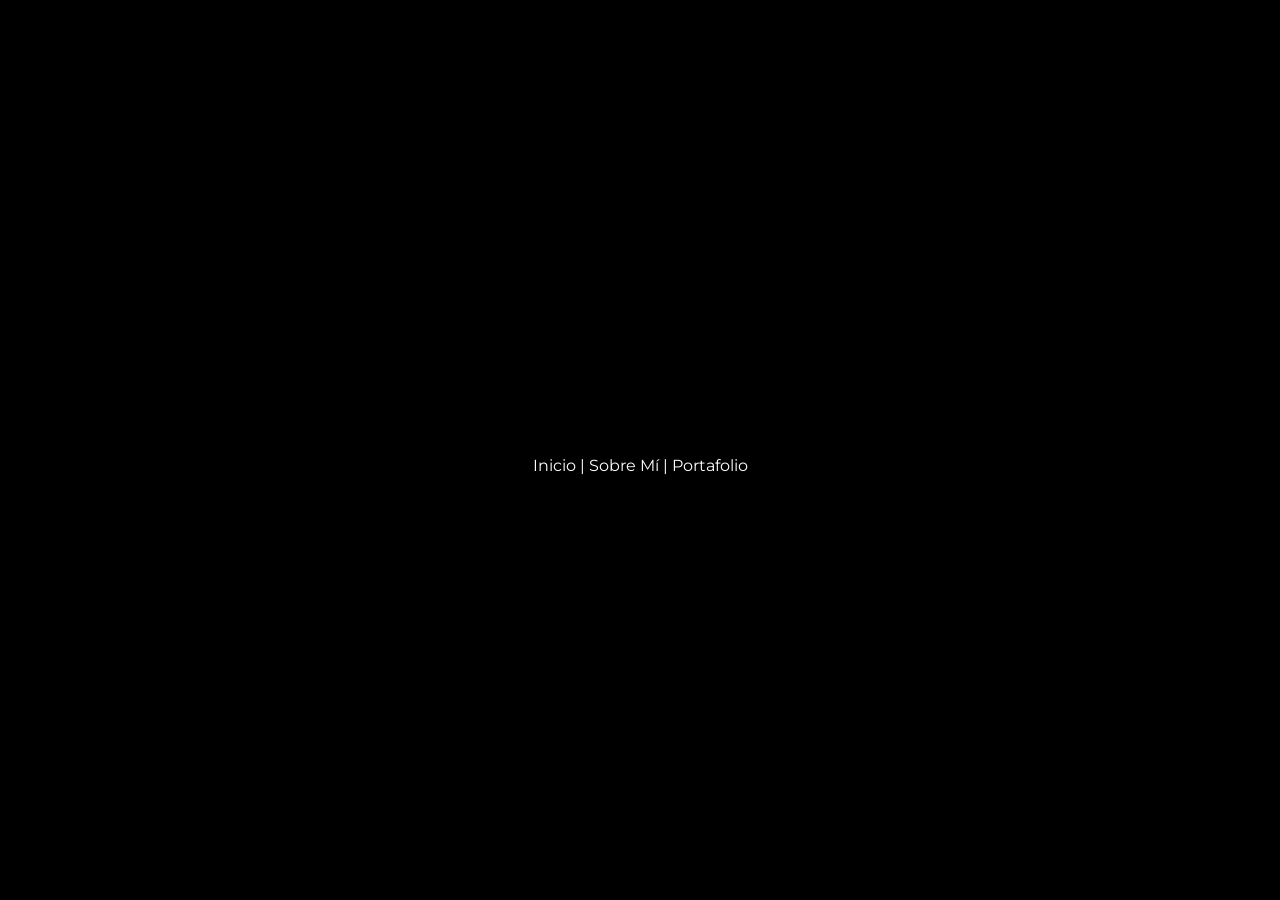
==== index.html @ e0451aa1 "diseño 1" ====
<!DOCTYPE html>
<html lang="en">
<head>
    <meta charset="UTF-8">
    <meta name="viewport" content="width=device-width, initial-scale=1.0">
    <title>Portafolio Profesional</title>
    <link rel="stylesheet" href="estilos/output.css">
    <link href="https://fonts.googleapis.com/css2?family=Montserrat:wght@400;700&display=swap" rel="stylesheet">
    <style>
      .font-montserrat { font-family: 'Montserrat', sans-serif; }
    </style>
</head>
<body class="min-h-screen bg-black font-montserrat text-white">
    <div class="flex flex-col items-center text-center min-h-screen justify-center gap-6">
        <nav class="mt-8">
        <a href="index.html" class="hover:underline">Inicio</a> |
        <a href="sobre-mi.html" class="hover:underline">Sobre Mí</a> |
        <a href="portafolio.html" class="hover:underline">Portafolio</a>
      </nav>
     
</body>
</html>
---- estilos/output.css ----
/*! tailwindcss v4.1.11 | MIT License | https://tailwindcss.com */
@layer properties;
@layer theme, base, components, utilities;
@layer theme {
  :root, :host {
    --font-sans: ui-sans-serif, system-ui, sans-serif, "Apple Color Emoji",
      "Segoe UI Emoji", "Segoe UI Symbol", "Noto Color Emoji";
    --font-mono: ui-monospace, SFMono-Regular, Menlo, Monaco, Consolas, "Liberation Mono",
      "Courier New", monospace;
    --color-amber-300: oklch(87.9% 0.169 91.605);
    --color-yellow-400: oklch(85.2% 0.199 91.936);
    --color-cyan-400: oklch(78.9% 0.154 211.53);
    --color-cyan-500: oklch(71.5% 0.143 215.221);
    --color-blue-300: oklch(80.9% 0.105 251.813);
    --color-blue-600: oklch(54.6% 0.245 262.881);
    --color-pink-500: oklch(65.6% 0.241 354.308);
    --color-gray-50: oklch(98.5% 0.002 247.839);
    --color-gray-800: oklch(27.8% 0.033 256.848);
    --color-black: #000;
    --color-white: #fff;
    --spacing: 0.25rem;
    --container-xl: 36rem;
    --container-2xl: 42rem;
    --container-3xl: 48rem;
    --container-4xl: 56rem;
    --container-7xl: 80rem;
    --text-4xl: 2.25rem;
    --text-4xl--line-height: calc(2.5 / 2.25);
    --radius-sm: 0.25rem;
    --radius-lg: 0.5rem;
    --radius-xl: 0.75rem;
    --radius-2xl: 1rem;
    --default-transition-duration: 150ms;
    --default-transition-timing-function: cubic-bezier(0.4, 0, 0.2, 1);
    --default-font-family: var(--font-sans);
    --default-mono-font-family: var(--font-mono);
  }
}
@layer base {
  *, ::after, ::before, ::backdrop, ::file-selector-button {
    box-sizing: border-box;
    margin: 0;
    padding: 0;
    border: 0 solid;
  }
  html, :host {
    line-height: 1.5;
    -webkit-text-size-adjust: 100%;
    tab-size: 4;
    font-family: var(--default-font-family, ui-sans-serif, system-ui, sans-serif, "Apple Color Emoji", "Segoe UI Emoji", "Segoe UI Symbol", "Noto Color Emoji");
    font-feature-settings: var(--default-font-feature-settings, normal);
    font-variation-settings: var(--default-font-variation-settings, normal);
    -webkit-tap-highlight-color: transparent;
  }
  hr {
    height: 0;
    color: inherit;
    border-top-width: 1px;
  }
  abbr:where([title]) {
    -webkit-text-decoration: underline dotted;
    text-decoration: underline dotted;
  }
  h1, h2, h3, h4, h5, h6 {
    font-size: inherit;
    font-weight: inherit;
  }
  a {
    color: inherit;
    -webkit-text-decoration: inherit;
    text-decoration: inherit;
  }
  b, strong {
    font-weight: bolder;
  }
  code, kbd, samp, pre {
    font-family: var(--default-mono-font-family, ui-monospace, SFMono-Regular, Menlo, Monaco, Consolas, "Liberation Mono", "Courier New", monospace);
    font-feature-settings: var(--default-mono-font-feature-settings, normal);
    font-variation-settings: var(--default-mono-font-variation-settings, normal);
    font-size: 1em;
  }
  small {
    font-size: 80%;
  }
  sub, sup {
    font-size: 75%;
    line-height: 0;
    position: relative;
    vertical-align: baseline;
  }
  sub {
    bottom: -0.25em;
  }
  sup {
    top: -0.5em;
  }
  table {
    text-indent: 0;
    border-color: inherit;
    border-collapse: collapse;
  }
  :-moz-focusring {
    outline: auto;
  }
  progress {
    vertical-align: baseline;
  }
  summary {
    display: list-item;
  }
  ol, ul, menu {
    list-style: none;
  }
  img, svg, video, canvas, audio, iframe, embed, object {
    display: block;
    vertical-align: middle;
  }
  img, video {
    max-width: 100%;
    height: auto;
  }
  button, input, select, optgroup, textarea, ::file-selector-button {
    font: inherit;
    font-feature-settings: inherit;
    font-variation-settings: inherit;
    letter-spacing: inherit;
    color: inherit;
    border-radius: 0;
    background-color: transparent;
    opacity: 1;
  }
  :where(select:is([multiple], [size])) optgroup {
    font-weight: bolder;
  }
  :where(select:is([multiple], [size])) optgroup option {
    padding-inline-start: 20px;
  }
  ::file-selector-button {
    margin-inline-end: 4px;
  }
  ::placeholder {
    opacity: 1;
  }
  @supports (not (-webkit-appearance: -apple-pay-button))  or (contain-intrinsic-size: 1px) {
    ::placeholder {
      color: currentcolor;
      @supports (color: color-mix(in lab, red, red)) {
        color: color-mix(in oklab, currentcolor 50%, transparent);
      }
    }
  }
  textarea {
    resize: vertical;
  }
  ::-webkit-search-decoration {
    -webkit-appearance: none;
  }
  ::-webkit-date-and-time-value {
    min-height: 1lh;
    text-align: inherit;
  }
  ::-webkit-datetime-edit {
    display: inline-flex;
  }
  ::-webkit-datetime-edit-fields-wrapper {
    padding: 0;
  }
  ::-webkit-datetime-edit, ::-webkit-datetime-edit-year-field, ::-webkit-datetime-edit-month-field, ::-webkit-datetime-edit-day-field, ::-webkit-datetime-edit-hour-field, ::-webkit-datetime-edit-minute-field, ::-webkit-datetime-edit-second-field, ::-webkit-datetime-edit-millisecond-field, ::-webkit-datetime-edit-meridiem-field {
    padding-block: 0;
  }
  :-moz-ui-invalid {
    box-shadow: none;
  }
  button, input:where([type="button"], [type="reset"], [type="submit"]), ::file-selector-button {
    appearance: button;
  }
  ::-webkit-inner-spin-button, ::-webkit-outer-spin-button {
    height: auto;
  }
  [hidden]:where(:not([hidden="until-found"])) {
    display: none !important;
  }
}
@layer utilities {
  .mx-1 {
    margin-inline: calc(var(--spacing) * 1);
  }
  .mx-auto {
    margin-inline: auto;
  }
  .my-1 {
    margin-block: calc(var(--spacing) * 1);
  }
  .my-2 {
    margin-block: calc(var(--spacing) * 2);
  }
  .my-6 {
    margin-block: calc(var(--spacing) * 6);
  }
  .mt-4 {
    margin-top: calc(var(--spacing) * 4);
  }
  .mt-8 {
    margin-top: calc(var(--spacing) * 8);
  }
  .mb-1 {
    margin-bottom: calc(var(--spacing) * 1);
  }
  .mb-4 {
    margin-bottom: calc(var(--spacing) * 4);
  }
  .mb-6 {
    margin-bottom: calc(var(--spacing) * 6);
  }
  .mb-\[25px\] {
    margin-bottom: 25px;
  }
  .flex {
    display: flex;
  }
  .table {
    display: table;
  }
  .h-1 {
    height: calc(var(--spacing) * 1);
  }
  .h-4 {
    height: calc(var(--spacing) * 4);
  }
  .h-5 {
    height: calc(var(--spacing) * 5);
  }
  .h-6 {
    height: calc(var(--spacing) * 6);
  }
  .h-10 {
    height: calc(var(--spacing) * 10);
  }
  .h-12 {
    height: calc(var(--spacing) * 12);
  }
  .h-20 {
    height: calc(var(--spacing) * 20);
  }
  .h-28 {
    height: calc(var(--spacing) * 28);
  }
  .h-30 {
    height: calc(var(--spacing) * 30);
  }
  .h-32 {
    height: calc(var(--spacing) * 32);
  }
  .h-40 {
    height: calc(var(--spacing) * 40);
  }
  .h-60 {
    height: calc(var(--spacing) * 60);
  }
  .h-80 {
    height: calc(var(--spacing) * 80);
  }
  .h-96 {
    height: calc(var(--spacing) * 96);
  }
  .h-100 {
    height: calc(var(--spacing) * 100);
  }
  .h-442 {
    height: calc(var(--spacing) * 442);
  }
  .h-\[30rem\] {
    height: 30rem;
  }
  .min-h-screen {
    min-height: 100vh;
  }
  .w-2 {
    width: calc(var(--spacing) * 2);
  }
  .w-2xl {
    width: var(--container-2xl);
  }
  .w-3xl {
    width: var(--container-3xl);
  }
  .w-4xl {
    width: var(--container-4xl);
  }
  .w-5 {
    width: calc(var(--spacing) * 5);
  }
  .w-6 {
    width: calc(var(--spacing) * 6);
  }
  .w-7xl {
    width: var(--container-7xl);
  }
  .w-10 {
    width: calc(var(--spacing) * 10);
  }
  .w-12 {
    width: calc(var(--spacing) * 12);
  }
  .w-20 {
    width: calc(var(--spacing) * 20);
  }
  .w-28 {
    width: calc(var(--spacing) * 28);
  }
  .w-32 {
    width: calc(var(--spacing) * 32);
  }
  .w-40 {
    width: calc(var(--spacing) * 40);
  }
  .w-60 {
    width: calc(var(--spacing) * 60);
  }
  .w-80 {
    width: calc(var(--spacing) * 80);
  }
  .w-\[25rem\] {
    width: 25rem;
  }
  .w-fit {
    width: fit-content;
  }
  .w-full {
    width: 100%;
  }
  .w-max {
    width: max-content;
  }
  .max-w-2xl {
    max-width: var(--container-2xl);
  }
  .max-w-3xl {
    max-width: var(--container-3xl);
  }
  .max-w-6 {
    max-width: calc(var(--spacing) * 6);
  }
  .max-w-7xl {
    max-width: var(--container-7xl);
  }
  .max-w-60 {
    max-width: calc(var(--spacing) * 60);
  }
  .max-w-85 {
    max-width: calc(var(--spacing) * 85);
  }
  .max-w-96 {
    max-width: calc(var(--spacing) * 96);
  }
  .max-w-xl {
    max-width: var(--container-xl);
  }
  .border-collapse {
    border-collapse: collapse;
  }
  .resize {
    resize: both;
  }
  .flex-col {
    flex-direction: column;
  }
  .items-center {
    align-items: center;
  }
  .justify-center {
    justify-content: center;
  }
  .gap-4 {
    gap: calc(var(--spacing) * 4);
  }
  .gap-6 {
    gap: calc(var(--spacing) * 6);
  }
  .rounded {
    border-radius: 0.25rem;
  }
  .rounded-full {
    border-radius: calc(infinity * 1px);
  }
  .rounded-lg {
    border-radius: var(--radius-lg);
  }
  .rounded-l-2xl {
    border-top-left-radius: var(--radius-2xl);
    border-bottom-left-radius: var(--radius-2xl);
  }
  .rounded-l-xl {
    border-top-left-radius: var(--radius-xl);
    border-bottom-left-radius: var(--radius-xl);
  }
  .rounded-r {
    border-top-right-radius: 0.25rem;
    border-bottom-right-radius: 0.25rem;
  }
  .rounded-r-2xl {
    border-top-right-radius: var(--radius-2xl);
    border-bottom-right-radius: var(--radius-2xl);
  }
  .rounded-tr-sm {
    border-top-right-radius: var(--radius-sm);
  }
  .rounded-b-full {
    border-bottom-right-radius: calc(infinity * 1px);
    border-bottom-left-radius: calc(infinity * 1px);
  }
  .border {
    border-style: var(--tw-border-style);
    border-width: 1px;
  }
  .border-4 {
    border-style: var(--tw-border-style);
    border-width: 4px;
  }
  .border-white {
    border-color: var(--color-white);
  }
  .border-b-gray-50 {
    border-bottom-color: var(--color-gray-50);
  }
  .bg-amber-300 {
    background-color: var(--color-amber-300);
  }
  .bg-black {
    background-color: var(--color-black);
  }
  .bg-blue-300 {
    background-color: var(--color-blue-300);
  }
  .bg-blue-600 {
    background-color: var(--color-blue-600);
  }
  .bg-cyan-400 {
    background-color: var(--color-cyan-400);
  }
  .bg-cyan-400\/80 {
    background-color: color-mix(in srgb, oklch(78.9% 0.154 211.53) 80%, transparent);
    @supports (color: color-mix(in lab, red, red)) {
      background-color: color-mix(in oklab, var(--color-cyan-400) 80%, transparent);
    }
  }
  .bg-cyan-500 {
    background-color: var(--color-cyan-500);
  }
  .bg-gray-800 {
    background-color: var(--color-gray-800);
  }
  .bg-white {
    background-color: var(--color-white);
  }
  .bg-white\/10 {
    background-color: color-mix(in srgb, #fff 10%, transparent);
    @supports (color: color-mix(in lab, red, red)) {
      background-color: color-mix(in oklab, var(--color-white) 10%, transparent);
    }
  }
  .bg-gradient-to-tr {
    --tw-gradient-position: to top right in oklab;
    background-image: linear-gradient(var(--tw-gradient-stops));
  }
  .bg-\[radial-gradient\(circle_at_50\%_50\%\,_\#000_0\%\,_\#0a2342_60\%\,_\#3a8dde_100\%\)\] {
    background-image: radial-gradient(circle at 50% 50%, #000 0%, #0a2342 60%, #3a8dde 100%);
  }
  .bg-\[radial-gradient\(circle_at_50\%_50\%\,_\#3a8dde_0\%\,_\#0a2342_60\%\,_\#000_100\%\)\] {
    background-image: radial-gradient(circle at 50% 50%, #3a8dde 0%, #0a2342 60%, #000 100%);
  }
  .bg-\[radial-gradient\(circle_at_50\%_50\%\,_\#4fd1ff_0\%\,_\#3a8dde_50\%\,_\#0a2342_100\%\)\] {
    background-image: radial-gradient(circle at 50% 50%, #4fd1ff 0%, #3a8dde 50%, #0a2342 100%);
  }
  .from-pink-500 {
    --tw-gradient-from: var(--color-pink-500);
    --tw-gradient-stops: var(--tw-gradient-via-stops, var(--tw-gradient-position), var(--tw-gradient-from) var(--tw-gradient-from-position), var(--tw-gradient-to) var(--tw-gradient-to-position));
  }
  .to-yellow-400 {
    --tw-gradient-to: var(--color-yellow-400);
    --tw-gradient-stops: var(--tw-gradient-via-stops, var(--tw-gradient-position), var(--tw-gradient-from) var(--tw-gradient-from-position), var(--tw-gradient-to) var(--tw-gradient-to-position));
  }
  .mask-y-to-2 {
    mask-image: var(--tw-mask-linear), var(--tw-mask-radial), var(--tw-mask-conic);
    mask-composite: intersect;
    --tw-mask-linear: var(--tw-mask-left), var(--tw-mask-right), var(--tw-mask-bottom), var(--tw-mask-top);
    --tw-mask-top: linear-gradient(to top, var(--tw-mask-top-from-color) var(--tw-mask-top-from-position), var(--tw-mask-top-to-color) var(--tw-mask-top-to-position));
    --tw-mask-top-to-position: calc(var(--spacing) * 2);
    --tw-mask-bottom: linear-gradient(to bottom, var(--tw-mask-bottom-from-color) var(--tw-mask-bottom-from-position), var(--tw-mask-bottom-to-color) var(--tw-mask-bottom-to-position));
    --tw-mask-bottom-to-position: calc(var(--spacing) * 2);
  }
  .object-cover {
    object-fit: cover;
  }
  .p-1 {
    padding: calc(var(--spacing) * 1);
  }
  .px-6 {
    padding-inline: calc(var(--spacing) * 6);
  }
  .px-8 {
    padding-inline: calc(var(--spacing) * 8);
  }
  .py-2 {
    padding-block: calc(var(--spacing) * 2);
  }
  .text-center {
    text-align: center;
  }
  .font-sans {
    font-family: var(--font-sans);
  }
  .text-4xl {
    font-size: var(--text-4xl);
    line-height: var(--tw-leading, var(--text-4xl--line-height));
  }
  .break-keep {
    word-break: keep-all;
  }
  .text-white {
    color: var(--color-white);
  }
  .underline {
    text-decoration-line: underline;
  }
  .shadow-lg {
    --tw-shadow: 0 10px 15px -3px var(--tw-shadow-color, rgb(0 0 0 / 0.1)), 0 4px 6px -4px var(--tw-shadow-color, rgb(0 0 0 / 0.1));
    box-shadow: var(--tw-inset-shadow), var(--tw-inset-ring-shadow), var(--tw-ring-offset-shadow), var(--tw-ring-shadow), var(--tw-shadow);
  }
  .outline {
    outline-style: var(--tw-outline-style);
    outline-width: 1px;
  }
  .transition-transform {
    transition-property: transform, translate, scale, rotate;
    transition-timing-function: var(--tw-ease, var(--default-transition-timing-function));
    transition-duration: var(--tw-duration, var(--default-transition-duration));
  }
  .hover\:scale-110 {
    &:hover {
      @media (hover: hover) {
        --tw-scale-x: 110%;
        --tw-scale-y: 110%;
        --tw-scale-z: 110%;
        scale: var(--tw-scale-x) var(--tw-scale-y);
      }
    }
  }
  .hover\:underline {
    &:hover {
      @media (hover: hover) {
        text-decoration-line: underline;
      }
    }
  }
}
@property --tw-border-style {
  syntax: "*";
  inherits: false;
  initial-value: solid;
}
@property --tw-gradient-position {
  syntax: "*";
  inherits: false;
}
@property --tw-gradient-from {
  syntax: "<color>";
  inherits: false;
  initial-value: #0000;
}
@property --tw-gradient-via {
  syntax: "<color>";
  inherits: false;
  initial-value: #0000;
}
@property --tw-gradient-to {
  syntax: "<color>";
  inherits: false;
  initial-value: #0000;
}
@property --tw-gradient-stops {
  syntax: "*";
  inherits: false;
}
@property --tw-gradient-via-stops {
  syntax: "*";
  inherits: false;
}
@property --tw-gradient-from-position {
  syntax: "<length-percentage>";
  inherits: false;
  initial-value: 0%;
}
@property --tw-gradient-via-position {
  syntax: "<length-percentage>";
  inherits: false;
  initial-value: 50%;
}
@property --tw-gradient-to-position {
  syntax: "<length-percentage>";
  inherits: false;
  initial-value: 100%;
}
@property --tw-mask-linear {
  syntax: "*";
  inherits: false;
  initial-value: linear-gradient(#fff, #fff);
}
@property --tw-mask-radial {
  syntax: "*";
  inherits: false;
  initial-value: linear-gradient(#fff, #fff);
}
@property --tw-mask-conic {
  syntax: "*";
  inherits: false;
  initial-value: linear-gradient(#fff, #fff);
}
@property --tw-mask-left {
  syntax: "*";
  inherits: false;
  initial-value: linear-gradient(#fff, #fff);
}
@property --tw-mask-right {
  syntax: "*";
  inherits: false;
  initial-value: linear-gradient(#fff, #fff);
}
@property --tw-mask-bottom {
  syntax: "*";
  inherits: false;
  initial-value: linear-gradient(#fff, #fff);
}
@property --tw-mask-top {
  syntax: "*";
  inherits: false;
  initial-value: linear-gradient(#fff, #fff);
}
@property --tw-mask-top-from-position {
  syntax: "*";
  inherits: false;
  initial-value: 0%;
}
@property --tw-mask-top-to-position {
  syntax: "*";
  inherits: false;
  initial-value: 100%;
}
@property --tw-mask-top-from-color {
  syntax: "*";
  inherits: false;
  initial-value: black;
}
@property --tw-mask-top-to-color {
  syntax: "*";
  inherits: false;
  initial-value: transparent;
}
@property --tw-mask-bottom-from-position {
  syntax: "*";
  inherits: false;
  initial-value: 0%;
}
@property --tw-mask-bottom-to-position {
  syntax: "*";
  inherits: false;
  initial-value: 100%;
}
@property --tw-mask-bottom-from-color {
  syntax: "*";
  inherits: false;
  initial-value: black;
}
@property --tw-mask-bottom-to-color {
  syntax: "*";
  inherits: false;
  initial-value: transparent;
}
@property --tw-shadow {
  syntax: "*";
  inherits: false;
  initial-value: 0 0 #0000;
}
@property --tw-shadow-color {
  syntax: "*";
  inherits: false;
}
@property --tw-shadow-alpha {
  syntax: "<percentage>";
  inherits: false;
  initial-value: 100%;
}
@property --tw-inset-shadow {
  syntax: "*";
  inherits: false;
  initial-value: 0 0 #0000;
}
@property --tw-inset-shadow-color {
  syntax: "*";
  inherits: false;
}
@property --tw-inset-shadow-alpha {
  syntax: "<percentage>";
  inherits: false;
  initial-value: 100%;
}
@property --tw-ring-color {
  syntax: "*";
  inherits: false;
}
@property --tw-ring-shadow {
  syntax: "*";
  inherits: false;
  initial-value: 0 0 #0000;
}
@property --tw-inset-ring-color {
  syntax: "*";
  inherits: false;
}
@property --tw-inset-ring-shadow {
  syntax: "*";
  inherits: false;
  initial-value: 0 0 #0000;
}
@property --tw-ring-inset {
  syntax: "*";
  inherits: false;
}
@property --tw-ring-offset-width {
  syntax: "<length>";
  inherits: false;
  initial-value: 0px;
}
@property --tw-ring-offset-color {
  syntax: "*";
  inherits: false;
  initial-value: #fff;
}
@property --tw-ring-offset-shadow {
  syntax: "*";
  inherits: false;
  initial-value: 0 0 #0000;
}
@property --tw-outline-style {
  syntax: "*";
  inherits: false;
  initial-value: solid;
}
@property --tw-scale-x {
  syntax: "*";
  inherits: false;
  initial-value: 1;
}
@property --tw-scale-y {
  syntax: "*";
  inherits: false;
  initial-value: 1;
}
@property --tw-scale-z {
  syntax: "*";
  inherits: false;
  initial-value: 1;
}
@layer properties {
  @supports ((-webkit-hyphens: none) and (not (margin-trim: inline))) or ((-moz-orient: inline) and (not (color:rgb(from red r g b)))) {
    *, ::before, ::after, ::backdrop {
      --tw-border-style: solid;
      --tw-gradient-position: initial;
      --tw-gradient-from: #0000;
      --tw-gradient-via: #0000;
      --tw-gradient-to: #0000;
      --tw-gradient-stops: initial;
      --tw-gradient-via-stops: initial;
      --tw-gradient-from-position: 0%;
      --tw-gradient-via-position: 50%;
      --tw-gradient-to-position: 100%;
      --tw-mask-linear: linear-gradient(#fff, #fff);
      --tw-mask-radial: linear-gradient(#fff, #fff);
      --tw-mask-conic: linear-gradient(#fff, #fff);
      --tw-mask-left: linear-gradient(#fff, #fff);
      --tw-mask-right: linear-gradient(#fff, #fff);
      --tw-mask-bottom: linear-gradient(#fff, #fff);
      --tw-mask-top: linear-gradient(#fff, #fff);
      --tw-mask-top-from-position: 0%;
      --tw-mask-top-to-position: 100%;
      --tw-mask-top-from-color: black;
      --tw-mask-top-to-color: transparent;
      --tw-mask-bottom-from-position: 0%;
      --tw-mask-bottom-to-position: 100%;
      --tw-mask-bottom-from-color: black;
      --tw-mask-bottom-to-color: transparent;
      --tw-shadow: 0 0 #0000;
      --tw-shadow-color: initial;
      --tw-shadow-alpha: 100%;
      --tw-inset-shadow: 0 0 #0000;
      --tw-inset-shadow-color: initial;
      --tw-inset-shadow-alpha: 100%;
      --tw-ring-color: initial;
      --tw-ring-shadow: 0 0 #0000;
      --tw-inset-ring-color: initial;
      --tw-inset-ring-shadow: 0 0 #0000;
      --tw-ring-inset: initial;
      --tw-ring-offset-width: 0px;
      --tw-ring-offset-color: #fff;
      --tw-ring-offset-shadow: 0 0 #0000;
      --tw-outline-style: solid;
      --tw-scale-x: 1;
      --tw-scale-y: 1;
      --tw-scale-z: 1;
    }
  }
}
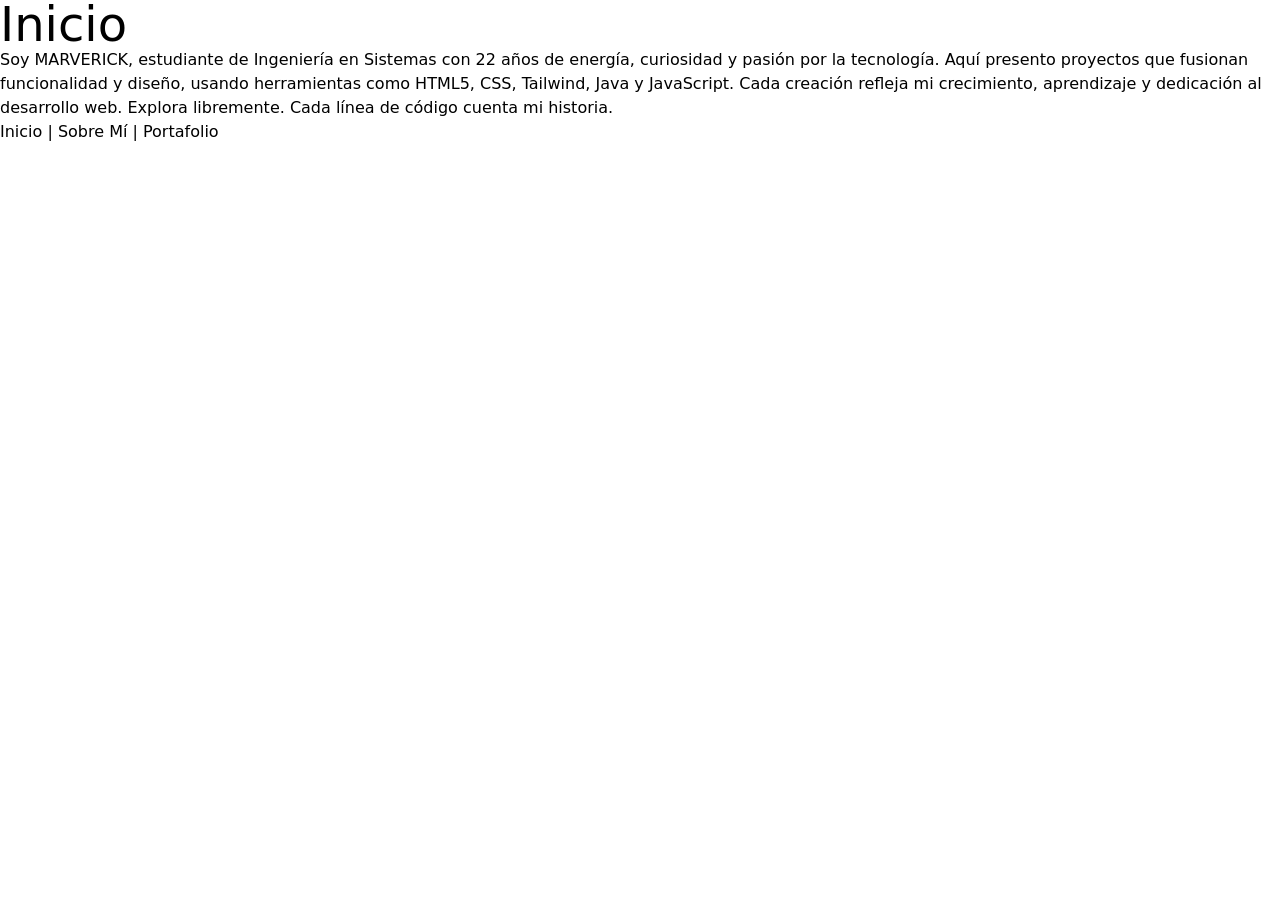
==== commit 8478d7a7: "version 1.3" ====
--- a/index.html
+++ b/index.html
@@ -5,18 +5,15 @@
     <meta name="viewport" content="width=device-width, initial-scale=1.0">
     <title>Portafolio Profesional</title>
     <link rel="stylesheet" href="estilos/output.css">
-    <link href="https://fonts.googleapis.com/css2?family=Montserrat:wght@400;700&display=swap" rel="stylesheet">
-    <style>
-      .font-montserrat { font-family: 'Montserrat', sans-serif; }
-    </style>
 </head>
-<body class="min-h-screen bg-black font-montserrat text-white">
-    <div class="flex flex-col items-center text-center min-h-screen justify-center gap-6">
-        <nav class="mt-8">
-        <a href="index.html" class="hover:underline">Inicio</a> |
-        <a href="sobre-mi.html" class="hover:underline">Sobre Mí</a> |
-        <a href="portafolio.html" class="hover:underline">Portafolio</a>
-      </nav>
+<body>
+     <h1 class="text-5xl">Inicio</h1>
      
+    <p>Soy MARVERICK, estudiante de Ingeniería en Sistemas con 22 años de energía, curiosidad y pasión por la tecnología. Aquí presento proyectos que fusionan funcionalidad y diseño, usando herramientas como HTML5, CSS, Tailwind, Java y JavaScript. Cada creación refleja mi crecimiento, aprendizaje y dedicación al desarrollo web.
+    Explora libremente. Cada línea de código cuenta mi historia.</p>
+    <nav>
+        <a href="index.html">Inicio</a> |
+        <a href="sobre-mi.html">Sobre Mí</a> |
+        <a href="portafolio.html">Portafolio</a>
 </body>
 </html>
--- a/estilos/output.css
+++ b/estilos/output.css
@@ -9,12 +9,18 @@
       "Courier New", monospace;
     --color-amber-300: oklch(87.9% 0.169 91.605);
     --color-yellow-400: oklch(85.2% 0.199 91.936);
+    --color-green-700: oklch(52.7% 0.154 150.069);
     --color-cyan-400: oklch(78.9% 0.154 211.53);
     --color-cyan-500: oklch(71.5% 0.143 215.221);
     --color-blue-300: oklch(80.9% 0.105 251.813);
     --color-blue-600: oklch(54.6% 0.245 262.881);
+    --color-blue-700: oklch(48.8% 0.243 264.376);
+    --color-blue-900: oklch(37.9% 0.146 265.522);
+    --color-purple-700: oklch(49.6% 0.265 301.924);
     --color-pink-500: oklch(65.6% 0.241 354.308);
     --color-gray-50: oklch(98.5% 0.002 247.839);
+    --color-gray-200: oklch(92.8% 0.006 264.531);
+    --color-gray-400: oklch(70.7% 0.022 261.325);
     --color-gray-800: oklch(27.8% 0.033 256.848);
     --color-black: #000;
     --color-white: #fff;
@@ -24,8 +30,21 @@
     --container-3xl: 48rem;
     --container-4xl: 56rem;
     --container-7xl: 80rem;
+    --text-xs: 0.75rem;
+    --text-xs--line-height: calc(1 / 0.75);
+    --text-sm: 0.875rem;
+    --text-sm--line-height: calc(1.25 / 0.875);
+    --text-lg: 1.125rem;
+    --text-lg--line-height: calc(1.75 / 1.125);
+    --text-xl: 1.25rem;
+    --text-xl--line-height: calc(1.75 / 1.25);
+    --text-2xl: 1.5rem;
+    --text-2xl--line-height: calc(2 / 1.5);
     --text-4xl: 2.25rem;
     --text-4xl--line-height: calc(2.5 / 2.25);
+    --text-5xl: 3rem;
+    --text-5xl--line-height: 1;
+    --font-weight-bold: 700;
     --radius-sm: 0.25rem;
     --radius-lg: 0.5rem;
     --radius-xl: 0.75rem;
@@ -182,6 +201,36 @@
   }
 }
 @layer utilities {
+  .fixed {
+    position: fixed;
+  }
+  .bottom-0 {
+    bottom: calc(var(--spacing) * 0);
+  }
+  .left-0 {
+    left: calc(var(--spacing) * 0);
+  }
+  .z-10 {
+    z-index: 10;
+  }
+  .container {
+    width: 100%;
+    @media (width >= 40rem) {
+      max-width: 40rem;
+    }
+    @media (width >= 48rem) {
+      max-width: 48rem;
+    }
+    @media (width >= 64rem) {
+      max-width: 64rem;
+    }
+    @media (width >= 80rem) {
+      max-width: 80rem;
+    }
+    @media (width >= 96rem) {
+      max-width: 96rem;
+    }
+  }
   .mx-1 {
     margin-inline: calc(var(--spacing) * 1);
   }
@@ -197,27 +246,60 @@
   .my-6 {
     margin-block: calc(var(--spacing) * 6);
   }
+  .mt-2 {
+    margin-top: calc(var(--spacing) * 2);
+  }
   .mt-4 {
     margin-top: calc(var(--spacing) * 4);
   }
   .mt-8 {
     margin-top: calc(var(--spacing) * 8);
   }
+  .mt-20 {
+    margin-top: calc(var(--spacing) * 20);
+  }
+  .mt-44 {
+    margin-top: calc(var(--spacing) * 44);
+  }
+  .mr-2 {
+    margin-right: calc(var(--spacing) * 2);
+  }
+  .mr-3 {
+    margin-right: calc(var(--spacing) * 3);
+  }
   .mb-1 {
     margin-bottom: calc(var(--spacing) * 1);
   }
+  .mb-2 {
+    margin-bottom: calc(var(--spacing) * 2);
+  }
   .mb-4 {
     margin-bottom: calc(var(--spacing) * 4);
   }
   .mb-6 {
     margin-bottom: calc(var(--spacing) * 6);
   }
+  .mb-8 {
+    margin-bottom: calc(var(--spacing) * 8);
+  }
   .mb-\[25px\] {
     margin-bottom: 25px;
   }
+  .block {
+    display: block;
+  }
   .flex {
     display: flex;
   }
+  .grid {
+    display: grid;
+  }
+  .hidden {
+    display: none;
+  }
+  .inline-block {
+    display: inline-block;
+  }
   .table {
     display: table;
   }
@@ -254,6 +336,9 @@
   .h-40 {
     height: calc(var(--spacing) * 40);
   }
+  .h-48 {
+    height: calc(var(--spacing) * 48);
+  }
   .h-60 {
     height: calc(var(--spacing) * 60);
   }
@@ -272,6 +357,12 @@
   .h-\[30rem\] {
     height: 30rem;
   }
+  .h-full {
+    height: 100%;
+  }
+  .h-screen {
+    height: 100vh;
+  }
   .min-h-screen {
     min-height: 100vh;
   }
@@ -359,24 +450,51 @@
   .border-collapse {
     border-collapse: collapse;
   }
+  .cursor-pointer {
+    cursor: pointer;
+  }
   .resize {
     resize: both;
   }
+  .list-inside {
+    list-style-position: inside;
+  }
+  .list-decimal {
+    list-style-type: decimal;
+  }
+  .list-disc {
+    list-style-type: disc;
+  }
+  .grid-cols-1 {
+    grid-template-columns: repeat(1, minmax(0, 1fr));
+  }
   .flex-col {
     flex-direction: column;
   }
   .items-center {
     align-items: center;
   }
+  .items-start {
+    align-items: flex-start;
+  }
   .justify-center {
     justify-content: center;
   }
+  .gap-2 {
+    gap: calc(var(--spacing) * 2);
+  }
   .gap-4 {
     gap: calc(var(--spacing) * 4);
   }
   .gap-6 {
     gap: calc(var(--spacing) * 6);
   }
+  .gap-8 {
+    gap: calc(var(--spacing) * 8);
+  }
+  .overflow-hidden {
+    overflow: hidden;
+  }
   .rounded {
     border-radius: 0.25rem;
   }
@@ -385,6 +503,9 @@
   }
   .rounded-lg {
     border-radius: var(--radius-lg);
+  }
+  .rounded-xl {
+    border-radius: var(--radius-xl);
   }
   .rounded-l-2xl {
     border-top-left-radius: var(--radius-2xl);
@@ -423,6 +544,9 @@
   .border-b-gray-50 {
     border-bottom-color: var(--color-gray-50);
   }
+  .border-b-gray-200 {
+    border-bottom-color: var(--color-gray-200);
+  }
   .bg-amber-300 {
     background-color: var(--color-amber-300);
   }
@@ -434,6 +558,15 @@
   }
   .bg-blue-600 {
     background-color: var(--color-blue-600);
+  }
+  .bg-blue-700 {
+    background-color: var(--color-blue-700);
+  }
+  .bg-blue-700\/80 {
+    background-color: color-mix(in srgb, oklch(48.8% 0.243 264.376) 80%, transparent);
+    @supports (color: color-mix(in lab, red, red)) {
+      background-color: color-mix(in oklab, var(--color-blue-700) 80%, transparent);
+    }
   }
   .bg-cyan-400 {
     background-color: var(--color-cyan-400);
@@ -449,6 +582,27 @@
   }
   .bg-gray-800 {
     background-color: var(--color-gray-800);
+  }
+  .bg-green-700 {
+    background-color: var(--color-green-700);
+  }
+  .bg-green-700\/80 {
+    background-color: color-mix(in srgb, oklch(52.7% 0.154 150.069) 80%, transparent);
+    @supports (color: color-mix(in lab, red, red)) {
+      background-color: color-mix(in oklab, var(--color-green-700) 80%, transparent);
+    }
+  }
+  .bg-purple-700 {
+    background-color: var(--color-purple-700);
+  }
+  .bg-purple-700\/80 {
+    background-color: color-mix(in srgb, oklch(49.6% 0.265 301.924) 80%, transparent);
+    @supports (color: color-mix(in lab, red, red)) {
+      background-color: color-mix(in oklab, var(--color-purple-700) 80%, transparent);
+    }
+  }
+  .bg-transparent {
+    background-color: transparent;
   }
   .bg-white {
     background-color: var(--color-white);
@@ -495,27 +649,82 @@
   .p-1 {
     padding: calc(var(--spacing) * 1);
   }
+  .p-4 {
+    padding: calc(var(--spacing) * 4);
+  }
+  .p-6 {
+    padding: calc(var(--spacing) * 6);
+  }
+  .px-3 {
+    padding-inline: calc(var(--spacing) * 3);
+  }
+  .px-4 {
+    padding-inline: calc(var(--spacing) * 4);
+  }
   .px-6 {
     padding-inline: calc(var(--spacing) * 6);
   }
   .px-8 {
     padding-inline: calc(var(--spacing) * 8);
   }
+  .py-1 {
+    padding-block: calc(var(--spacing) * 1);
+  }
   .py-2 {
     padding-block: calc(var(--spacing) * 2);
   }
+  .py-12 {
+    padding-block: calc(var(--spacing) * 12);
+  }
+  .pb-8 {
+    padding-bottom: calc(var(--spacing) * 8);
+  }
   .text-center {
     text-align: center;
   }
+  .text-left {
+    text-align: left;
+  }
   .font-sans {
     font-family: var(--font-sans);
+  }
+  .text-2xl {
+    font-size: var(--text-2xl);
+    line-height: var(--tw-leading, var(--text-2xl--line-height));
   }
   .text-4xl {
     font-size: var(--text-4xl);
     line-height: var(--tw-leading, var(--text-4xl--line-height));
   }
+  .text-5xl {
+    font-size: var(--text-5xl);
+    line-height: var(--tw-leading, var(--text-5xl--line-height));
+  }
+  .text-lg {
+    font-size: var(--text-lg);
+    line-height: var(--tw-leading, var(--text-lg--line-height));
+  }
+  .text-sm {
+    font-size: var(--text-sm);
+    line-height: var(--tw-leading, var(--text-sm--line-height));
+  }
+  .text-xl {
+    font-size: var(--text-xl);
+    line-height: var(--tw-leading, var(--text-xl--line-height));
+  }
+  .text-xs {
+    font-size: var(--text-xs);
+    line-height: var(--tw-leading, var(--text-xs--line-height));
+  }
+  .font-bold {
+    --tw-font-weight: var(--font-weight-bold);
+    font-weight: var(--font-weight-bold);
+  }
   .break-keep {
     word-break: keep-all;
+  }
+  .text-gray-400 {
+    color: var(--color-gray-400);
   }
   .text-white {
     color: var(--color-white);
@@ -530,11 +739,30 @@
   .outline {
     outline-style: var(--tw-outline-style);
     outline-width: 1px;
+  }
+  .transition-colors {
+    transition-property: color, background-color, border-color, outline-color, text-decoration-color, fill, stroke, --tw-gradient-from, --tw-gradient-via, --tw-gradient-to;
+    transition-timing-function: var(--tw-ease, var(--default-transition-timing-function));
+    transition-duration: var(--tw-duration, var(--default-transition-duration));
   }
   .transition-transform {
     transition-property: transform, translate, scale, rotate;
     transition-timing-function: var(--tw-ease, var(--default-transition-timing-function));
     transition-duration: var(--tw-duration, var(--default-transition-duration));
+  }
+  .duration-200 {
+    --tw-duration: 200ms;
+    transition-duration: 200ms;
+  }
+  .hover\:scale-105 {
+    &:hover {
+      @media (hover: hover) {
+        --tw-scale-x: 105%;
+        --tw-scale-y: 105%;
+        --tw-scale-z: 105%;
+        scale: var(--tw-scale-x) var(--tw-scale-y);
+      }
+    }
   }
   .hover\:scale-110 {
     &:hover {
@@ -546,6 +774,20 @@
       }
     }
   }
+  .hover\:bg-white {
+    &:hover {
+      @media (hover: hover) {
+        background-color: var(--color-white);
+      }
+    }
+  }
+  .hover\:text-blue-900 {
+    &:hover {
+      @media (hover: hover) {
+        color: var(--color-blue-900);
+      }
+    }
+  }
   .hover\:underline {
     &:hover {
       @media (hover: hover) {
@@ -553,6 +795,82 @@
       }
     }
   }
+  .focus\:outline-none {
+    &:focus {
+      --tw-outline-style: none;
+      outline-style: none;
+    }
+  }
+  .md\:w-2\/3 {
+    @media (width >= 48rem) {
+      width: calc(2/3 * 100%);
+    }
+  }
+  .md\:w-72 {
+    @media (width >= 48rem) {
+      width: calc(var(--spacing) * 72);
+    }
+  }
+  .md\:w-96 {
+    @media (width >= 48rem) {
+      width: calc(var(--spacing) * 96);
+    }
+  }
+  .md\:grid-cols-2 {
+    @media (width >= 48rem) {
+      grid-template-columns: repeat(2, minmax(0, 1fr));
+    }
+  }
+  .md\:flex-row {
+    @media (width >= 48rem) {
+      flex-direction: row;
+    }
+  }
+  .lg\:-mt-1 {
+    @media (width >= 64rem) {
+      margin-top: calc(var(--spacing) * -1);
+    }
+  }
+  .lg\:-mt-10 {
+    @media (width >= 64rem) {
+      margin-top: calc(var(--spacing) * -10);
+    }
+  }
+  .lg\:-mt-12 {
+    @media (width >= 64rem) {
+      margin-top: calc(var(--spacing) * -12);
+    }
+  }
+  .lg\:-mt-14 {
+    @media (width >= 64rem) {
+      margin-top: calc(var(--spacing) * -14);
+    }
+  }
+  .lg\:-mt-16 {
+    @media (width >= 64rem) {
+      margin-top: calc(var(--spacing) * -16);
+    }
+  }
+  .lg\:-mt-20 {
+    @media (width >= 64rem) {
+      margin-top: calc(var(--spacing) * -20);
+    }
+  }
+  .lg\:-mt-24 {
+    @media (width >= 64rem) {
+      margin-top: calc(var(--spacing) * -24);
+    }
+  }
+  .lg\:w-1\/2 {
+    @media (width >= 64rem) {
+      width: calc(1/2 * 100%);
+    }
+  }
+  .lg\:grid-cols-3 {
+    @media (width >= 64rem) {
+      grid-template-columns: repeat(3, minmax(0, 1fr));
+    }
+  }
 }
 @property --tw-border-style {
   syntax: "*";
@@ -676,6 +994,10 @@
   inherits: false;
   initial-value: transparent;
 }
+@property --tw-font-weight {
+  syntax: "*";
+  inherits: false;
+}
 @property --tw-shadow {
   syntax: "*";
   inherits: false;
@@ -745,6 +1067,10 @@
   syntax: "*";
   inherits: false;
   initial-value: solid;
+}
+@property --tw-duration {
+  syntax: "*";
+  inherits: false;
 }
 @property --tw-scale-x {
   syntax: "*";
@@ -789,6 +1115,7 @@
       --tw-mask-bottom-to-position: 100%;
       --tw-mask-bottom-from-color: black;
       --tw-mask-bottom-to-color: transparent;
+      --tw-font-weight: initial;
       --tw-shadow: 0 0 #0000;
       --tw-shadow-color: initial;
       --tw-shadow-alpha: 100%;
@@ -804,6 +1131,7 @@
       --tw-ring-offset-color: #fff;
       --tw-ring-offset-shadow: 0 0 #0000;
       --tw-outline-style: solid;
+      --tw-duration: initial;
       --tw-scale-x: 1;
       --tw-scale-y: 1;
       --tw-scale-z: 1;
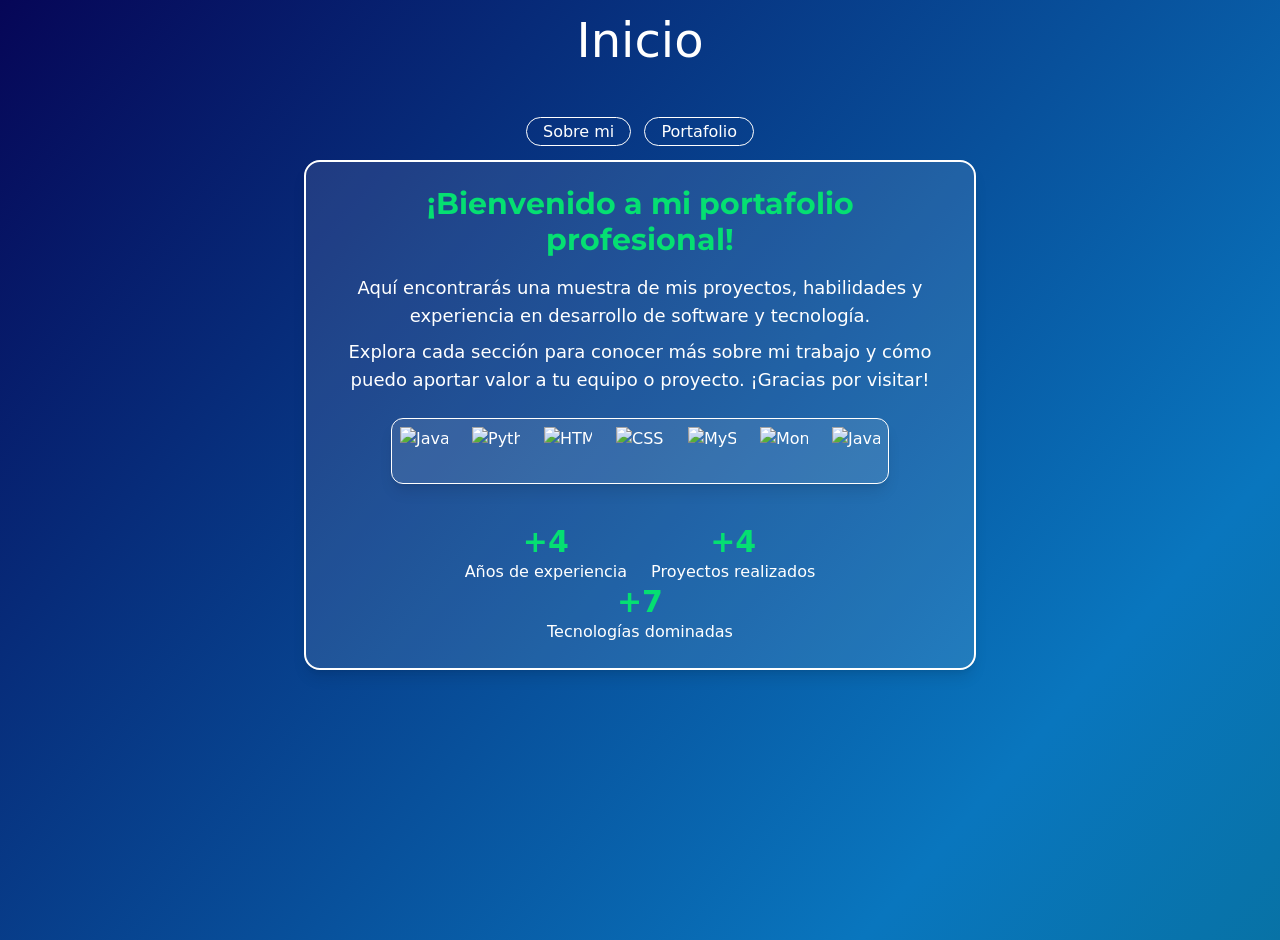
==== commit 171fb84c: "version 1.4" ====
--- a/index.html
+++ b/index.html
@@ -5,15 +5,73 @@
     <meta name="viewport" content="width=device-width, initial-scale=1.0">
     <title>Portafolio Profesional</title>
     <link rel="stylesheet" href="estilos/output.css">
+    <link href="https://fonts.googleapis.com/css2?family=Montserrat:wght@400;700&display=swap" rel="stylesheet">
+    <style>
+      .font-montserrat { font-family: 'Montserrat', sans-serif; }
+      /* Tailwind custom utilities para animación de fondo */
+      @layer utilities {
+        .bg-gradient-animated {
+          background: linear-gradient(131deg,#060657,#0976be,#04675d,#000000);
+          background-size: 240% 240%;
+        }
+        .animate-gradient-flow {
+          animation: gradient-animation 32s ease infinite;
+        }
+        @keyframes gradient-animation {
+          0% {
+            background-position: 0% 50%;
+          }
+          50% {
+            background-position: 100% 50%;
+          }
+          100% {
+            background-position: 0% 50%;
+          }
+        }
+      }
+    </style>
 </head>
-<body>
-     <h1 class="text-5xl">Inicio</h1>
-     
-    <p>Soy MARVERICK, estudiante de Ingeniería en Sistemas con 22 años de energía, curiosidad y pasión por la tecnología. Aquí presento proyectos que fusionan funcionalidad y diseño, usando herramientas como HTML5, CSS, Tailwind, Java y JavaScript. Cada creación refleja mi crecimiento, aprendizaje y dedicación al desarrollo web.
-    Explora libremente. Cada línea de código cuenta mi historia.</p>
-    <nav>
-        <a href="index.html">Inicio</a> |
-        <a href="sobre-mi.html">Sobre Mí</a> |
-        <a href="portafolio.html">Portafolio</a>
+<body class="h-full min-h-screen bg-gradient-animated animate-gradient-flow w-full  font-sans text-white">
+    <div class="flex flex-col items-center text-center h-20 justify-center gap-6 mt-10">
+    <h1 class="text-5xl">Inicio</h1>
+     <nav class="mt-8">
+        <a href="sobre-mi.html" class="px-4 py-1 border border-white rounded-full bg-transparent text-white transition-colors duration-200 hover:bg-white hover:text-blue-900 mr-2">Sobre mi</a>
+        <a href="portafolio.html" class="px-4 py-1 border border-white rounded-full bg-transparent text-white transition-colors duration-200 hover:bg-white hover:text-blue-900">Portafolio</a>
+      </nav>
+    </div>
+    <div class="w-full max-w-2xl mx-auto mt-10 p-6 bg-white/10 bg-opacity-40 border-2 border-white rounded-2xl shadow-lg flex flex-col items-center text-center">
+      <h2 class="text-3xl font-bold mb-4 text-green-400 font-montserrat">¡Bienvenido a mi portafolio profesional!</h2>
+      <p class="text-lg text-white mb-2">Aquí encontrarás una muestra de mis proyectos, habilidades y experiencia en desarrollo de software y tecnología.</p>
+      <p class="text-lg text-white">Explora cada sección para conocer más sobre mi trabajo y cómo puedo aportar valor a tu equipo o proyecto. ¡Gracias por visitar!</p>
+      <!-- Slider de tecnologías -->
+      <div class="w-full flex justify-center my-6">
+        <div class="overflow-x-auto whitespace-nowrap py-2 px-2 rounded-xl border border-white bg-white/10 flex items-center gap-6 shadow-lg">
+          <img src="https://cdn.jsdelivr.net/gh/devicons/devicon/icons/javascript/javascript-original.svg" alt="JavaScript" class="h-12 w-12 inline-block" title="JavaScript" />
+          <img src="https://cdn.jsdelivr.net/gh/devicons/devicon/icons/python/python-original.svg" alt="Python" class="h-12 w-12 inline-block" title="Python" />
+          <img src="https://cdn.jsdelivr.net/gh/devicons/devicon/icons/html5/html5-original.svg" alt="HTML5" class="h-12 w-12 inline-block" title="HTML5" />
+          <img src="https://cdn.jsdelivr.net/gh/devicons/devicon/icons/css3/css3-original.svg" alt="CSS3" class="h-12 w-12 inline-block" title="CSS3" />
+          <img src="https://cdn.jsdelivr.net/gh/devicons/devicon/icons/mysql/mysql-original.svg" alt="MySQL" class="h-12 w-12 inline-block" title="MySQL" />
+          <img src="https://cdn.jsdelivr.net/gh/devicons/devicon/icons/mongodb/mongodb-original.svg" alt="MongoDB" class="h-12 w-12 inline-block" title="MongoDB" />
+          <img src="https://cdn.jsdelivr.net/gh/devicons/devicon/icons/java/java-original.svg" alt="Java" class="h-12 w-12 inline-block" title="Java" />
+        </div>
+      </div>
+      <!-- Estadísticas rápidas -->
+      <div class="w-full flex flex-col md:flex-row justify-center items-center gap-6 mt-4">
+        <div class="flex flex-col items-center">
+          <span class="text-3xl font-bold text-green-400">+4</span>
+          <span class="text-white">Años de experiencia</span>
+        </div>
+        <div class="flex flex-col items-center">
+          <span id="num-proyectos" class="text-3xl font-bold text-green-400">+4</span>
+          <span class="text-white">Proyectos realizados</span>
+        </div>
+</div>
+<script src="index.js"></script>
+        <div class="flex flex-col items-center">
+          <span class="text-3xl font-bold text-green-400">+7</span>
+          <span class="text-white">Tecnologías dominadas</span>
+        </div>
+      </div>
+    </div>
 </body>
 </html>
--- a/estilos/output.css
+++ b/estilos/output.css
@@ -8,11 +8,15 @@
     --font-mono: ui-monospace, SFMono-Regular, Menlo, Monaco, Consolas, "Liberation Mono",
       "Courier New", monospace;
     --color-amber-300: oklch(87.9% 0.169 91.605);
+    --color-amber-400: oklch(82.8% 0.189 84.429);
+    --color-yellow-300: oklch(90.5% 0.182 98.111);
     --color-yellow-400: oklch(85.2% 0.199 91.936);
+    --color-green-400: oklch(79.2% 0.209 151.711);
     --color-green-700: oklch(52.7% 0.154 150.069);
     --color-cyan-400: oklch(78.9% 0.154 211.53);
     --color-cyan-500: oklch(71.5% 0.143 215.221);
     --color-blue-300: oklch(80.9% 0.105 251.813);
+    --color-blue-400: oklch(70.7% 0.165 254.624);
     --color-blue-600: oklch(54.6% 0.245 262.881);
     --color-blue-700: oklch(48.8% 0.243 264.376);
     --color-blue-900: oklch(37.9% 0.146 265.522);
@@ -40,6 +44,8 @@
     --text-xl--line-height: calc(1.75 / 1.25);
     --text-2xl: 1.5rem;
     --text-2xl--line-height: calc(2 / 1.5);
+    --text-3xl: 1.875rem;
+    --text-3xl--line-height: calc(2.25 / 1.875);
     --text-4xl: 2.25rem;
     --text-4xl--line-height: calc(2.5 / 2.25);
     --text-5xl: 3rem;
@@ -49,6 +55,8 @@
     --radius-lg: 0.5rem;
     --radius-xl: 0.75rem;
     --radius-2xl: 1rem;
+    --ease-in-out: cubic-bezier(0.4, 0, 0.2, 1);
+    --animate-spin: spin 1s linear infinite;
     --default-transition-duration: 150ms;
     --default-transition-timing-function: cubic-bezier(0.4, 0, 0.2, 1);
     --default-font-family: var(--font-sans);
@@ -201,17 +209,41 @@
   }
 }
 @layer utilities {
+  .absolute {
+    position: absolute;
+  }
   .fixed {
     position: fixed;
   }
-  .bottom-0 {
-    bottom: calc(var(--spacing) * 0);
-  }
-  .left-0 {
-    left: calc(var(--spacing) * 0);
-  }
-  .z-10 {
-    z-index: 10;
+  .relative {
+    position: relative;
+  }
+  .inset-0 {
+    inset: calc(var(--spacing) * 0);
+  }
+  .inset-4 {
+    inset: calc(var(--spacing) * 4);
+  }
+  .top-1 {
+    top: calc(var(--spacing) * 1);
+  }
+  .top-1\/2 {
+    top: calc(1/2 * 100%);
+  }
+  .top-6 {
+    top: calc(var(--spacing) * 6);
+  }
+  .right-2 {
+    right: calc(var(--spacing) * 2);
+  }
+  .right-8 {
+    right: calc(var(--spacing) * 8);
+  }
+  .left-2 {
+    left: calc(var(--spacing) * 2);
+  }
+  .z-50 {
+    z-index: 50;
   }
   .container {
     width: 100%;
@@ -231,8 +263,11 @@
       max-width: 96rem;
     }
   }
-  .mx-1 {
-    margin-inline: calc(var(--spacing) * 1);
+  .mx-2 {
+    margin-inline: calc(var(--spacing) * 2);
+  }
+  .mx-10 {
+    margin-inline: calc(var(--spacing) * 10);
   }
   .mx-auto {
     margin-inline: auto;
@@ -240,12 +275,18 @@
   .my-1 {
     margin-block: calc(var(--spacing) * 1);
   }
-  .my-2 {
-    margin-block: calc(var(--spacing) * 2);
-  }
   .my-6 {
     margin-block: calc(var(--spacing) * 6);
   }
+  .my-8 {
+    margin-block: calc(var(--spacing) * 8);
+  }
+  .ms-5 {
+    margin-inline-start: calc(var(--spacing) * 5);
+  }
+  .ms-10 {
+    margin-inline-start: calc(var(--spacing) * 10);
+  }
   .mt-2 {
     margin-top: calc(var(--spacing) * 2);
   }
@@ -255,18 +296,18 @@
   .mt-8 {
     margin-top: calc(var(--spacing) * 8);
   }
+  .mt-10 {
+    margin-top: calc(var(--spacing) * 10);
+  }
+  .mt-12 {
+    margin-top: calc(var(--spacing) * 12);
+  }
   .mt-20 {
     margin-top: calc(var(--spacing) * 20);
   }
-  .mt-44 {
-    margin-top: calc(var(--spacing) * 44);
-  }
   .mr-2 {
     margin-right: calc(var(--spacing) * 2);
   }
-  .mr-3 {
-    margin-right: calc(var(--spacing) * 3);
-  }
   .mb-1 {
     margin-bottom: calc(var(--spacing) * 1);
   }
@@ -282,8 +323,8 @@
   .mb-8 {
     margin-bottom: calc(var(--spacing) * 8);
   }
-  .mb-\[25px\] {
-    margin-bottom: 25px;
+  .mb-12 {
+    margin-bottom: calc(var(--spacing) * 12);
   }
   .block {
     display: block;
@@ -303,11 +344,11 @@
   .table {
     display: table;
   }
-  .h-1 {
-    height: calc(var(--spacing) * 1);
-  }
-  .h-4 {
-    height: calc(var(--spacing) * 4);
+  .h-2 {
+    height: calc(var(--spacing) * 2);
+  }
+  .h-3 {
+    height: calc(var(--spacing) * 3);
   }
   .h-5 {
     height: calc(var(--spacing) * 5);
@@ -321,15 +362,18 @@
   .h-12 {
     height: calc(var(--spacing) * 12);
   }
+  .h-16 {
+    height: calc(var(--spacing) * 16);
+  }
   .h-20 {
     height: calc(var(--spacing) * 20);
   }
+  .h-24 {
+    height: calc(var(--spacing) * 24);
+  }
   .h-28 {
     height: calc(var(--spacing) * 28);
   }
-  .h-30 {
-    height: calc(var(--spacing) * 30);
-  }
   .h-32 {
     height: calc(var(--spacing) * 32);
   }
@@ -339,23 +383,17 @@
   .h-48 {
     height: calc(var(--spacing) * 48);
   }
-  .h-60 {
-    height: calc(var(--spacing) * 60);
-  }
-  .h-80 {
-    height: calc(var(--spacing) * 80);
+  .h-64 {
+    height: calc(var(--spacing) * 64);
   }
   .h-96 {
     height: calc(var(--spacing) * 96);
   }
-  .h-100 {
-    height: calc(var(--spacing) * 100);
-  }
-  .h-442 {
-    height: calc(var(--spacing) * 442);
-  }
-  .h-\[30rem\] {
-    height: 30rem;
+  .h-\[60px\] {
+    height: 60px;
+  }
+  .h-\[400px\] {
+    height: 400px;
   }
   .h-full {
     height: 100%;
@@ -363,20 +401,26 @@
   .h-screen {
     height: 100vh;
   }
+  .max-h-full {
+    max-height: 100%;
+  }
+  .min-h-20 {
+    min-height: calc(var(--spacing) * 20);
+  }
   .min-h-screen {
     min-height: 100vh;
   }
+  .w-1 {
+    width: calc(var(--spacing) * 1);
+  }
+  .w-1\/3 {
+    width: calc(1/3 * 100%);
+  }
   .w-2 {
     width: calc(var(--spacing) * 2);
   }
-  .w-2xl {
-    width: var(--container-2xl);
-  }
-  .w-3xl {
-    width: var(--container-3xl);
-  }
-  .w-4xl {
-    width: var(--container-4xl);
+  .w-3 {
+    width: calc(var(--spacing) * 3);
   }
   .w-5 {
     width: calc(var(--spacing) * 5);
@@ -384,38 +428,35 @@
   .w-6 {
     width: calc(var(--spacing) * 6);
   }
-  .w-7xl {
-    width: var(--container-7xl);
-  }
   .w-10 {
     width: calc(var(--spacing) * 10);
   }
   .w-12 {
     width: calc(var(--spacing) * 12);
   }
-  .w-20 {
-    width: calc(var(--spacing) * 20);
-  }
-  .w-28 {
-    width: calc(var(--spacing) * 28);
+  .w-16 {
+    width: calc(var(--spacing) * 16);
+  }
+  .w-24 {
+    width: calc(var(--spacing) * 24);
+  }
+  .w-25 {
+    width: calc(var(--spacing) * 25);
   }
   .w-32 {
     width: calc(var(--spacing) * 32);
   }
-  .w-40 {
-    width: calc(var(--spacing) * 40);
-  }
-  .w-60 {
-    width: calc(var(--spacing) * 60);
+  .w-36 {
+    width: calc(var(--spacing) * 36);
+  }
+  .w-64 {
+    width: calc(var(--spacing) * 64);
   }
   .w-80 {
     width: calc(var(--spacing) * 80);
   }
-  .w-\[25rem\] {
-    width: 25rem;
-  }
-  .w-fit {
-    width: fit-content;
+  .w-\[60px\] {
+    width: 60px;
   }
   .w-full {
     width: 100%;
@@ -426,30 +467,38 @@
   .max-w-2xl {
     max-width: var(--container-2xl);
   }
-  .max-w-3xl {
-    max-width: var(--container-3xl);
-  }
-  .max-w-6 {
-    max-width: calc(var(--spacing) * 6);
-  }
-  .max-w-7xl {
-    max-width: var(--container-7xl);
-  }
-  .max-w-60 {
-    max-width: calc(var(--spacing) * 60);
-  }
-  .max-w-85 {
-    max-width: calc(var(--spacing) * 85);
-  }
-  .max-w-96 {
-    max-width: calc(var(--spacing) * 96);
+  .max-w-4xl {
+    max-width: var(--container-4xl);
+  }
+  .max-w-\[180px\] {
+    max-width: 180px;
+  }
+  .max-w-full {
+    max-width: 100%;
   }
   .max-w-xl {
     max-width: var(--container-xl);
   }
+  .min-w-\[80px\] {
+    min-width: 80px;
+  }
   .border-collapse {
     border-collapse: collapse;
   }
+  .-translate-y-1 {
+    --tw-translate-y: calc(var(--spacing) * -1);
+    translate: var(--tw-translate-x) var(--tw-translate-y);
+  }
+  .-translate-y-1\/2 {
+    --tw-translate-y: calc(calc(1/2 * 100%) * -1);
+    translate: var(--tw-translate-x) var(--tw-translate-y);
+  }
+  .transform {
+    transform: var(--tw-rotate-x,) var(--tw-rotate-y,) var(--tw-rotate-z,) var(--tw-skew-x,) var(--tw-skew-y,);
+  }
+  .animate-spin {
+    animation: var(--animate-spin);
+  }
   .cursor-pointer {
     cursor: pointer;
   }
@@ -471,6 +520,12 @@
   .flex-col {
     flex-direction: column;
   }
+  .flex-row {
+    flex-direction: row;
+  }
+  .flex-wrap {
+    flex-wrap: wrap;
+  }
   .items-center {
     align-items: center;
   }
@@ -495,8 +550,11 @@
   .overflow-hidden {
     overflow: hidden;
   }
-  .rounded {
-    border-radius: 0.25rem;
+  .overflow-x-auto {
+    overflow-x: auto;
+  }
+  .rounded-2xl {
+    border-radius: var(--radius-2xl);
   }
   .rounded-full {
     border-radius: calc(infinity * 1px);
@@ -507,78 +565,58 @@
   .rounded-xl {
     border-radius: var(--radius-xl);
   }
-  .rounded-l-2xl {
-    border-top-left-radius: var(--radius-2xl);
-    border-bottom-left-radius: var(--radius-2xl);
-  }
-  .rounded-l-xl {
-    border-top-left-radius: var(--radius-xl);
-    border-bottom-left-radius: var(--radius-xl);
+  .rounded-l {
+    border-top-left-radius: 0.25rem;
+    border-bottom-left-radius: 0.25rem;
   }
   .rounded-r {
     border-top-right-radius: 0.25rem;
     border-bottom-right-radius: 0.25rem;
   }
-  .rounded-r-2xl {
-    border-top-right-radius: var(--radius-2xl);
-    border-bottom-right-radius: var(--radius-2xl);
-  }
-  .rounded-tr-sm {
-    border-top-right-radius: var(--radius-sm);
-  }
-  .rounded-b-full {
-    border-bottom-right-radius: calc(infinity * 1px);
-    border-bottom-left-radius: calc(infinity * 1px);
-  }
   .border {
     border-style: var(--tw-border-style);
     border-width: 1px;
   }
+  .border-2 {
+    border-style: var(--tw-border-style);
+    border-width: 2px;
+  }
   .border-4 {
     border-style: var(--tw-border-style);
     border-width: 4px;
   }
+  .border-green-400 {
+    border-color: var(--color-green-400);
+  }
   .border-white {
     border-color: var(--color-white);
   }
-  .border-b-gray-50 {
-    border-bottom-color: var(--color-gray-50);
-  }
-  .border-b-gray-200 {
-    border-bottom-color: var(--color-gray-200);
-  }
-  .bg-amber-300 {
-    background-color: var(--color-amber-300);
+  .border-t-transparent {
+    border-top-color: transparent;
+  }
+  .bg-amber-400 {
+    background-color: var(--color-amber-400);
   }
   .bg-black {
     background-color: var(--color-black);
   }
-  .bg-blue-300 {
-    background-color: var(--color-blue-300);
+  .bg-black\/60 {
+    background-color: color-mix(in srgb, #000 60%, transparent);
+    @supports (color: color-mix(in lab, red, red)) {
+      background-color: color-mix(in oklab, var(--color-black) 60%, transparent);
+    }
+  }
+  .bg-black\/80 {
+    background-color: color-mix(in srgb, #000 80%, transparent);
+    @supports (color: color-mix(in lab, red, red)) {
+      background-color: color-mix(in oklab, var(--color-black) 80%, transparent);
+    }
   }
   .bg-blue-600 {
     background-color: var(--color-blue-600);
   }
   .bg-blue-700 {
     background-color: var(--color-blue-700);
-  }
-  .bg-blue-700\/80 {
-    background-color: color-mix(in srgb, oklch(48.8% 0.243 264.376) 80%, transparent);
-    @supports (color: color-mix(in lab, red, red)) {
-      background-color: color-mix(in oklab, var(--color-blue-700) 80%, transparent);
-    }
-  }
-  .bg-cyan-400 {
-    background-color: var(--color-cyan-400);
-  }
-  .bg-cyan-400\/80 {
-    background-color: color-mix(in srgb, oklch(78.9% 0.154 211.53) 80%, transparent);
-    @supports (color: color-mix(in lab, red, red)) {
-      background-color: color-mix(in oklab, var(--color-cyan-400) 80%, transparent);
-    }
-  }
-  .bg-cyan-500 {
-    background-color: var(--color-cyan-500);
   }
   .bg-gray-800 {
     background-color: var(--color-gray-800);
@@ -613,41 +651,61 @@
       background-color: color-mix(in oklab, var(--color-white) 10%, transparent);
     }
   }
+  .bg-white\/20 {
+    background-color: color-mix(in srgb, #fff 20%, transparent);
+    @supports (color: color-mix(in lab, red, red)) {
+      background-color: color-mix(in oklab, var(--color-white) 20%, transparent);
+    }
+  }
+  .bg-white\/60 {
+    background-color: color-mix(in srgb, #fff 60%, transparent);
+    @supports (color: color-mix(in lab, red, red)) {
+      background-color: color-mix(in oklab, var(--color-white) 60%, transparent);
+    }
+  }
+  .bg-yellow-300 {
+    background-color: var(--color-yellow-300);
+  }
+  .bg-yellow-400 {
+    background-color: var(--color-yellow-400);
+  }
+  .bg-gradient-to-br {
+    --tw-gradient-position: to bottom right in oklab;
+    background-image: linear-gradient(var(--tw-gradient-stops));
+  }
   .bg-gradient-to-tr {
     --tw-gradient-position: to top right in oklab;
     background-image: linear-gradient(var(--tw-gradient-stops));
   }
-  .bg-\[radial-gradient\(circle_at_50\%_50\%\,_\#000_0\%\,_\#0a2342_60\%\,_\#3a8dde_100\%\)\] {
-    background-image: radial-gradient(circle at 50% 50%, #000 0%, #0a2342 60%, #3a8dde 100%);
-  }
-  .bg-\[radial-gradient\(circle_at_50\%_50\%\,_\#3a8dde_0\%\,_\#0a2342_60\%\,_\#000_100\%\)\] {
-    background-image: radial-gradient(circle at 50% 50%, #3a8dde 0%, #0a2342 60%, #000 100%);
-  }
-  .bg-\[radial-gradient\(circle_at_50\%_50\%\,_\#4fd1ff_0\%\,_\#3a8dde_50\%\,_\#0a2342_100\%\)\] {
-    background-image: radial-gradient(circle at 50% 50%, #4fd1ff 0%, #3a8dde 50%, #0a2342 100%);
+  .from-blue-700 {
+    --tw-gradient-from: var(--color-blue-700);
+    --tw-gradient-stops: var(--tw-gradient-via-stops, var(--tw-gradient-position), var(--tw-gradient-from) var(--tw-gradient-from-position), var(--tw-gradient-to) var(--tw-gradient-to-position));
   }
   .from-pink-500 {
     --tw-gradient-from: var(--color-pink-500);
     --tw-gradient-stops: var(--tw-gradient-via-stops, var(--tw-gradient-position), var(--tw-gradient-from) var(--tw-gradient-from-position), var(--tw-gradient-to) var(--tw-gradient-to-position));
   }
+  .via-green-400 {
+    --tw-gradient-via: var(--color-green-400);
+    --tw-gradient-via-stops: var(--tw-gradient-position), var(--tw-gradient-from) var(--tw-gradient-from-position), var(--tw-gradient-via) var(--tw-gradient-via-position), var(--tw-gradient-to) var(--tw-gradient-to-position);
+    --tw-gradient-stops: var(--tw-gradient-via-stops);
+  }
+  .to-blue-900 {
+    --tw-gradient-to: var(--color-blue-900);
+    --tw-gradient-stops: var(--tw-gradient-via-stops, var(--tw-gradient-position), var(--tw-gradient-from) var(--tw-gradient-from-position), var(--tw-gradient-to) var(--tw-gradient-to-position));
+  }
   .to-yellow-400 {
     --tw-gradient-to: var(--color-yellow-400);
     --tw-gradient-stops: var(--tw-gradient-via-stops, var(--tw-gradient-position), var(--tw-gradient-from) var(--tw-gradient-from-position), var(--tw-gradient-to) var(--tw-gradient-to-position));
   }
-  .mask-y-to-2 {
-    mask-image: var(--tw-mask-linear), var(--tw-mask-radial), var(--tw-mask-conic);
-    mask-composite: intersect;
-    --tw-mask-linear: var(--tw-mask-left), var(--tw-mask-right), var(--tw-mask-bottom), var(--tw-mask-top);
-    --tw-mask-top: linear-gradient(to top, var(--tw-mask-top-from-color) var(--tw-mask-top-from-position), var(--tw-mask-top-to-color) var(--tw-mask-top-to-position));
-    --tw-mask-top-to-position: calc(var(--spacing) * 2);
-    --tw-mask-bottom: linear-gradient(to bottom, var(--tw-mask-bottom-from-color) var(--tw-mask-bottom-from-position), var(--tw-mask-bottom-to-color) var(--tw-mask-bottom-to-position));
-    --tw-mask-bottom-to-position: calc(var(--spacing) * 2);
+  .object-contain {
+    object-fit: contain;
   }
   .object-cover {
     object-fit: cover;
   }
-  .p-1 {
-    padding: calc(var(--spacing) * 1);
+  .p-2 {
+    padding: calc(var(--spacing) * 2);
   }
   .p-4 {
     padding: calc(var(--spacing) * 4);
@@ -655,15 +713,15 @@
   .p-6 {
     padding: calc(var(--spacing) * 6);
   }
+  .px-2 {
+    padding-inline: calc(var(--spacing) * 2);
+  }
   .px-3 {
     padding-inline: calc(var(--spacing) * 3);
   }
   .px-4 {
     padding-inline: calc(var(--spacing) * 4);
   }
-  .px-6 {
-    padding-inline: calc(var(--spacing) * 6);
-  }
   .px-8 {
     padding-inline: calc(var(--spacing) * 8);
   }
@@ -673,11 +731,14 @@
   .py-2 {
     padding-block: calc(var(--spacing) * 2);
   }
+  .py-3 {
+    padding-block: calc(var(--spacing) * 3);
+  }
   .py-12 {
     padding-block: calc(var(--spacing) * 12);
   }
-  .pb-8 {
-    padding-bottom: calc(var(--spacing) * 8);
+  .pl-6 {
+    padding-left: calc(var(--spacing) * 6);
   }
   .text-center {
     text-align: center;
@@ -692,6 +753,10 @@
     font-size: var(--text-2xl);
     line-height: var(--tw-leading, var(--text-2xl--line-height));
   }
+  .text-3xl {
+    font-size: var(--text-3xl);
+    line-height: var(--tw-leading, var(--text-3xl--line-height));
+  }
   .text-4xl {
     font-size: var(--text-4xl);
     line-height: var(--tw-leading, var(--text-4xl--line-height));
@@ -723,14 +788,32 @@
   .break-keep {
     word-break: keep-all;
   }
+  .whitespace-nowrap {
+    white-space: nowrap;
+  }
+  .text-black {
+    color: var(--color-black);
+  }
+  .text-blue-400 {
+    color: var(--color-blue-400);
+  }
+  .text-blue-900 {
+    color: var(--color-blue-900);
+  }
   .text-gray-400 {
     color: var(--color-gray-400);
   }
+  .text-green-400 {
+    color: var(--color-green-400);
+  }
   .text-white {
     color: var(--color-white);
   }
   .underline {
     text-decoration-line: underline;
+  }
+  .opacity-0 {
+    opacity: 0%;
   }
   .shadow-lg {
     --tw-shadow: 0 10px 15px -3px var(--tw-shadow-color, rgb(0 0 0 / 0.1)), 0 4px 6px -4px var(--tw-shadow-color, rgb(0 0 0 / 0.1));
@@ -739,12 +822,22 @@
   .outline {
     outline-style: var(--tw-outline-style);
     outline-width: 1px;
+  }
+  .transition-all {
+    transition-property: all;
+    transition-timing-function: var(--tw-ease, var(--default-transition-timing-function));
+    transition-duration: var(--tw-duration, var(--default-transition-duration));
   }
   .transition-colors {
     transition-property: color, background-color, border-color, outline-color, text-decoration-color, fill, stroke, --tw-gradient-from, --tw-gradient-via, --tw-gradient-to;
     transition-timing-function: var(--tw-ease, var(--default-transition-timing-function));
     transition-duration: var(--tw-duration, var(--default-transition-duration));
   }
+  .transition-opacity {
+    transition-property: opacity;
+    transition-timing-function: var(--tw-ease, var(--default-transition-timing-function));
+    transition-duration: var(--tw-duration, var(--default-transition-duration));
+  }
   .transition-transform {
     transition-property: transform, translate, scale, rotate;
     transition-timing-function: var(--tw-ease, var(--default-transition-timing-function));
@@ -753,6 +846,22 @@
   .duration-200 {
     --tw-duration: 200ms;
     transition-duration: 200ms;
+  }
+  .duration-300 {
+    --tw-duration: 300ms;
+    transition-duration: 300ms;
+  }
+  .duration-500 {
+    --tw-duration: 500ms;
+    transition-duration: 500ms;
+  }
+  .duration-700 {
+    --tw-duration: 700ms;
+    transition-duration: 700ms;
+  }
+  .ease-in-out {
+    --tw-ease: var(--ease-in-out);
+    transition-timing-function: var(--ease-in-out);
   }
   .hover\:scale-105 {
     &:hover {
@@ -774,6 +883,20 @@
       }
     }
   }
+  .hover\:bg-blue-700 {
+    &:hover {
+      @media (hover: hover) {
+        background-color: var(--color-blue-700);
+      }
+    }
+  }
+  .hover\:bg-blue-900 {
+    &:hover {
+      @media (hover: hover) {
+        background-color: var(--color-blue-900);
+      }
+    }
+  }
   .hover\:bg-white {
     &:hover {
       @media (hover: hover) {
@@ -788,19 +911,42 @@
       }
     }
   }
-  .hover\:underline {
-    &:hover {
-      @media (hover: hover) {
-        text-decoration-line: underline;
-      }
-    }
-  }
   .focus\:outline-none {
     &:focus {
       --tw-outline-style: none;
       outline-style: none;
     }
   }
+  .sm\:h-20 {
+    @media (width >= 40rem) {
+      height: calc(var(--spacing) * 20);
+    }
+  }
+  .sm\:h-32 {
+    @media (width >= 40rem) {
+      height: calc(var(--spacing) * 32);
+    }
+  }
+  .sm\:w-24 {
+    @media (width >= 40rem) {
+      width: calc(var(--spacing) * 24);
+    }
+  }
+  .sm\:w-40 {
+    @media (width >= 40rem) {
+      width: calc(var(--spacing) * 40);
+    }
+  }
+  .md\:h-96 {
+    @media (width >= 48rem) {
+      height: calc(var(--spacing) * 96);
+    }
+  }
+  .md\:w-1\/2 {
+    @media (width >= 48rem) {
+      width: calc(1/2 * 100%);
+    }
+  }
   .md\:w-2\/3 {
     @media (width >= 48rem) {
       width: calc(2/3 * 100%);
@@ -826,9 +972,14 @@
       flex-direction: row;
     }
   }
-  .lg\:-mt-1 {
-    @media (width >= 64rem) {
-      margin-top: calc(var(--spacing) * -1);
+  .md\:p-6 {
+    @media (width >= 48rem) {
+      padding: calc(var(--spacing) * 6);
+    }
+  }
+  .md\:px-0 {
+    @media (width >= 48rem) {
+      padding-inline: calc(var(--spacing) * 0);
     }
   }
   .lg\:-mt-10 {
@@ -836,31 +987,6 @@
       margin-top: calc(var(--spacing) * -10);
     }
   }
-  .lg\:-mt-12 {
-    @media (width >= 64rem) {
-      margin-top: calc(var(--spacing) * -12);
-    }
-  }
-  .lg\:-mt-14 {
-    @media (width >= 64rem) {
-      margin-top: calc(var(--spacing) * -14);
-    }
-  }
-  .lg\:-mt-16 {
-    @media (width >= 64rem) {
-      margin-top: calc(var(--spacing) * -16);
-    }
-  }
-  .lg\:-mt-20 {
-    @media (width >= 64rem) {
-      margin-top: calc(var(--spacing) * -20);
-    }
-  }
-  .lg\:-mt-24 {
-    @media (width >= 64rem) {
-      margin-top: calc(var(--spacing) * -24);
-    }
-  }
   .lg\:w-1\/2 {
     @media (width >= 64rem) {
       width: calc(1/2 * 100%);
@@ -872,6 +998,41 @@
     }
   }
 }
+@property --tw-translate-x {
+  syntax: "*";
+  inherits: false;
+  initial-value: 0;
+}
+@property --tw-translate-y {
+  syntax: "*";
+  inherits: false;
+  initial-value: 0;
+}
+@property --tw-translate-z {
+  syntax: "*";
+  inherits: false;
+  initial-value: 0;
+}
+@property --tw-rotate-x {
+  syntax: "*";
+  inherits: false;
+}
+@property --tw-rotate-y {
+  syntax: "*";
+  inherits: false;
+}
+@property --tw-rotate-z {
+  syntax: "*";
+  inherits: false;
+}
+@property --tw-skew-x {
+  syntax: "*";
+  inherits: false;
+}
+@property --tw-skew-y {
+  syntax: "*";
+  inherits: false;
+}
 @property --tw-border-style {
   syntax: "*";
   inherits: false;
@@ -919,81 +1080,6 @@
   inherits: false;
   initial-value: 100%;
 }
-@property --tw-mask-linear {
-  syntax: "*";
-  inherits: false;
-  initial-value: linear-gradient(#fff, #fff);
-}
-@property --tw-mask-radial {
-  syntax: "*";
-  inherits: false;
-  initial-value: linear-gradient(#fff, #fff);
-}
-@property --tw-mask-conic {
-  syntax: "*";
-  inherits: false;
-  initial-value: linear-gradient(#fff, #fff);
-}
-@property --tw-mask-left {
-  syntax: "*";
-  inherits: false;
-  initial-value: linear-gradient(#fff, #fff);
-}
-@property --tw-mask-right {
-  syntax: "*";
-  inherits: false;
-  initial-value: linear-gradient(#fff, #fff);
-}
-@property --tw-mask-bottom {
-  syntax: "*";
-  inherits: false;
-  initial-value: linear-gradient(#fff, #fff);
-}
-@property --tw-mask-top {
-  syntax: "*";
-  inherits: false;
-  initial-value: linear-gradient(#fff, #fff);
-}
-@property --tw-mask-top-from-position {
-  syntax: "*";
-  inherits: false;
-  initial-value: 0%;
-}
-@property --tw-mask-top-to-position {
-  syntax: "*";
-  inherits: false;
-  initial-value: 100%;
-}
-@property --tw-mask-top-from-color {
-  syntax: "*";
-  inherits: false;
-  initial-value: black;
-}
-@property --tw-mask-top-to-color {
-  syntax: "*";
-  inherits: false;
-  initial-value: transparent;
-}
-@property --tw-mask-bottom-from-position {
-  syntax: "*";
-  inherits: false;
-  initial-value: 0%;
-}
-@property --tw-mask-bottom-to-position {
-  syntax: "*";
-  inherits: false;
-  initial-value: 100%;
-}
-@property --tw-mask-bottom-from-color {
-  syntax: "*";
-  inherits: false;
-  initial-value: black;
-}
-@property --tw-mask-bottom-to-color {
-  syntax: "*";
-  inherits: false;
-  initial-value: transparent;
-}
 @property --tw-font-weight {
   syntax: "*";
   inherits: false;
@@ -1072,6 +1158,10 @@
   syntax: "*";
   inherits: false;
 }
+@property --tw-ease {
+  syntax: "*";
+  inherits: false;
+}
 @property --tw-scale-x {
   syntax: "*";
   inherits: false;
@@ -1086,10 +1176,23 @@
   syntax: "*";
   inherits: false;
   initial-value: 1;
+}
+@keyframes spin {
+  to {
+    transform: rotate(360deg);
+  }
 }
 @layer properties {
   @supports ((-webkit-hyphens: none) and (not (margin-trim: inline))) or ((-moz-orient: inline) and (not (color:rgb(from red r g b)))) {
     *, ::before, ::after, ::backdrop {
+      --tw-translate-x: 0;
+      --tw-translate-y: 0;
+      --tw-translate-z: 0;
+      --tw-rotate-x: initial;
+      --tw-rotate-y: initial;
+      --tw-rotate-z: initial;
+      --tw-skew-x: initial;
+      --tw-skew-y: initial;
       --tw-border-style: solid;
       --tw-gradient-position: initial;
       --tw-gradient-from: #0000;
@@ -1100,21 +1203,6 @@
       --tw-gradient-from-position: 0%;
       --tw-gradient-via-position: 50%;
       --tw-gradient-to-position: 100%;
-      --tw-mask-linear: linear-gradient(#fff, #fff);
-      --tw-mask-radial: linear-gradient(#fff, #fff);
-      --tw-mask-conic: linear-gradient(#fff, #fff);
-      --tw-mask-left: linear-gradient(#fff, #fff);
-      --tw-mask-right: linear-gradient(#fff, #fff);
-      --tw-mask-bottom: linear-gradient(#fff, #fff);
-      --tw-mask-top: linear-gradient(#fff, #fff);
-      --tw-mask-top-from-position: 0%;
-      --tw-mask-top-to-position: 100%;
-      --tw-mask-top-from-color: black;
-      --tw-mask-top-to-color: transparent;
-      --tw-mask-bottom-from-position: 0%;
-      --tw-mask-bottom-to-position: 100%;
-      --tw-mask-bottom-from-color: black;
-      --tw-mask-bottom-to-color: transparent;
       --tw-font-weight: initial;
       --tw-shadow: 0 0 #0000;
       --tw-shadow-color: initial;
@@ -1132,6 +1220,7 @@
       --tw-ring-offset-shadow: 0 0 #0000;
       --tw-outline-style: solid;
       --tw-duration: initial;
+      --tw-ease: initial;
       --tw-scale-x: 1;
       --tw-scale-y: 1;
       --tw-scale-z: 1;
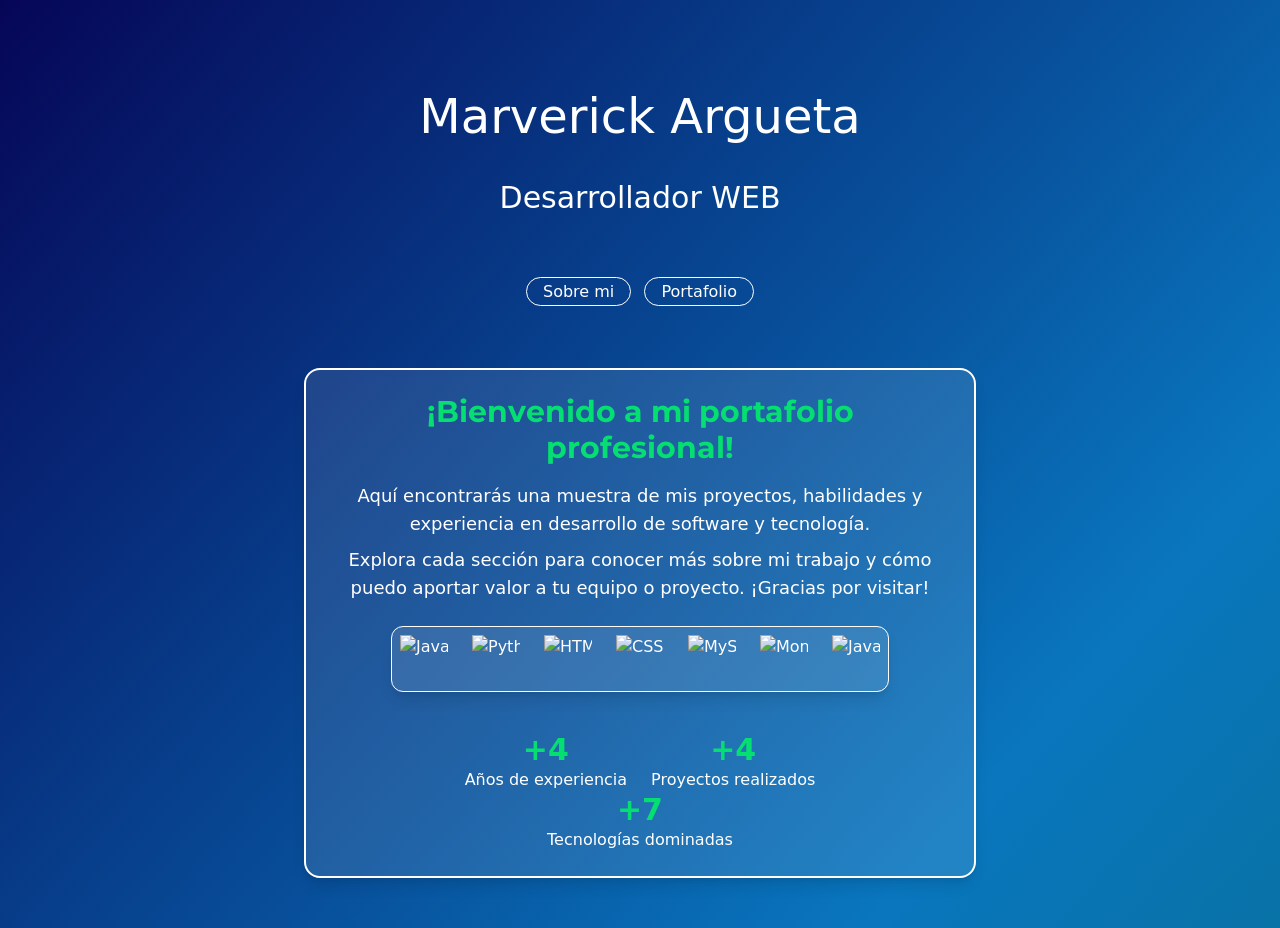
==== commit 875d520f: "version 1.5" ====
--- a/index.html
+++ b/index.html
@@ -31,15 +31,16 @@
       }
     </style>
 </head>
-<body class="h-full min-h-screen bg-gradient-animated animate-gradient-flow w-full  font-sans text-white">
-    <div class="flex flex-col items-center text-center h-20 justify-center gap-6 mt-10">
-    <h1 class="text-5xl">Inicio</h1>
-     <nav class="mt-8">
+<body class="h-full min-h-screen bg-gradient-animated animate-gradient-flow w-full font-sans text-white">
+    <div class="flex flex-col items-center text-center pt-16 gap-8 mt-7">
+      <h1 class="text-5xl mb-2">Marverick Argueta</h1>
+      <h2 class="text-3xl mb-4">Desarrollador WEB</h2>
+      <nav class="mt-4 mb-2">
         <a href="sobre-mi.html" class="px-4 py-1 border border-white rounded-full bg-transparent text-white transition-colors duration-200 hover:bg-white hover:text-blue-900 mr-2">Sobre mi</a>
         <a href="portafolio.html" class="px-4 py-1 border border-white rounded-full bg-transparent text-white transition-colors duration-200 hover:bg-white hover:text-blue-900">Portafolio</a>
       </nav>
     </div>
-    <div class="w-full max-w-2xl mx-auto mt-10 p-6 bg-white/10 bg-opacity-40 border-2 border-white rounded-2xl shadow-lg flex flex-col items-center text-center">
+    <div class="w-full max-w-2xl mx-auto mt-14 p-6 bg-white/10 bg-opacity-40 border-2 border-white rounded-2xl shadow-lg flex flex-col items-center text-center">
       <h2 class="text-3xl font-bold mb-4 text-green-400 font-montserrat">¡Bienvenido a mi portafolio profesional!</h2>
       <p class="text-lg text-white mb-2">Aquí encontrarás una muestra de mis proyectos, habilidades y experiencia en desarrollo de software y tecnología.</p>
       <p class="text-lg text-white">Explora cada sección para conocer más sobre mi trabajo y cómo puedo aportar valor a tu equipo o proyecto. ¡Gracias por visitar!</p>
--- a/estilos/output.css
+++ b/estilos/output.css
@@ -293,6 +293,9 @@
   .mt-4 {
     margin-top: calc(var(--spacing) * 4);
   }
+  .mt-7 {
+    margin-top: calc(var(--spacing) * 7);
+  }
   .mt-8 {
     margin-top: calc(var(--spacing) * 8);
   }
@@ -301,6 +304,9 @@
   }
   .mt-12 {
     margin-top: calc(var(--spacing) * 12);
+  }
+  .mt-14 {
+    margin-top: calc(var(--spacing) * 14);
   }
   .mt-20 {
     margin-top: calc(var(--spacing) * 20);
@@ -736,6 +742,9 @@
   }
   .py-12 {
     padding-block: calc(var(--spacing) * 12);
+  }
+  .pt-16 {
+    padding-top: calc(var(--spacing) * 16);
   }
   .pl-6 {
     padding-left: calc(var(--spacing) * 6);
